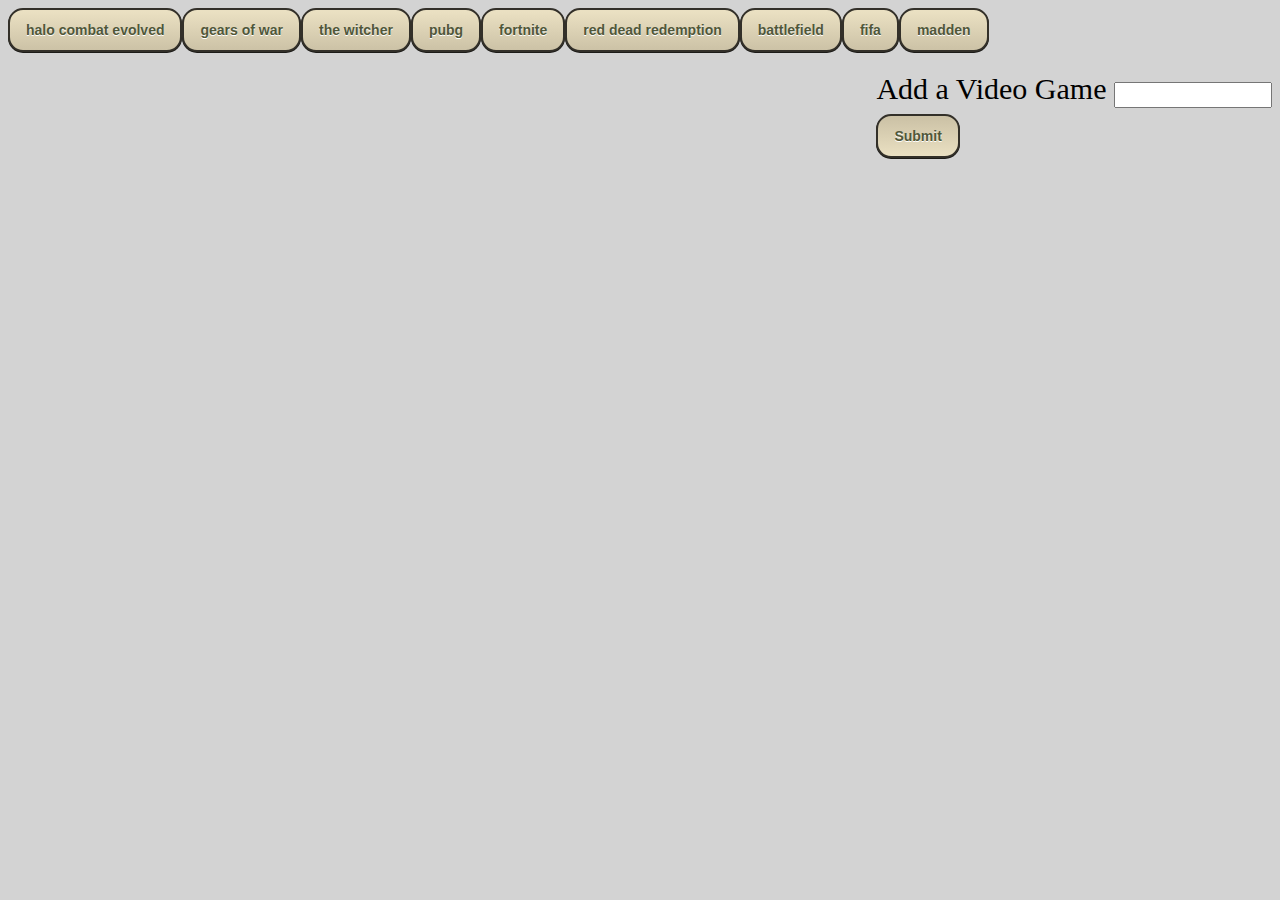
==== index.html @ 9f38f0d9 "extra code" ====
<!DOCTYPE html>
<html lang="en">

<head>
    <meta charset="UTF-8">
    <meta name="viewport" content="width=device-width, initial-scale=1.0">
    <meta http-equiv="X-UA-Compatible" content="ie=edge">
    <title>GIFTastic</title>
    <link rel="stylesheet" type="text/css" href="assets/css/style.css">

</head>

<body>
    <div id="gif-buttons" game-name= ></div>
    <div id="submit"></div>
    <div id=button-factory>
        <div class="form-group">
            <label for="game-input">Add a Video Game</label>
            <input type="text" class="form-control" id="game-input">
        </div>
        <button type="submit" class="btn btn-default" id="add-game">
            <i></i> Submit</button>
    </div>
    <div class="imgContainer" id="gifs"></div>
    <script type="text/javascript" src="https://cdnjs.cloudflare.com/ajax/libs/jquery/3.2.1/jquery.min.js"></script>
    <script type="text/javascript" src="assets/javascript/app.js"></script>
</body>

</html>
---- assets/css/style.css ----
#gif-buttons{
    padding-bottom: 20px;
}
#button-factory {
    float: right;
}
body {
    background-color: lightgrey
}
.game-btn, #add-game{
	-moz-box-shadow: 0px 1px 0px 0px #1c1b18;
	-webkit-box-shadow: 0px 1px 0px 0px #1c1b18;
	box-shadow: 0px 1px 0px 0px #1c1b18;
	background:-webkit-gradient(linear, left top, left bottom, color-stop(0.05, #eae0c2), color-stop(1, #ccc2a6));
	background:-moz-linear-gradient(top, #eae0c2 5%, #ccc2a6 100%);
	background:-webkit-linear-gradient(top, #eae0c2 5%, #ccc2a6 100%);
	background:-o-linear-gradient(top, #eae0c2 5%, #ccc2a6 100%);
	background:-ms-linear-gradient(top, #eae0c2 5%, #ccc2a6 100%);
	background:linear-gradient(to bottom, #eae0c2 5%, #ccc2a6 100%);
	filter:progid:DXImageTransform.Microsoft.gradient(startColorstr='#eae0c2', endColorstr='#ccc2a6',GradientType=0);
	background-color:#eae0c2;
	-moz-border-radius:15px;
	-webkit-border-radius:15px;
	border-radius:15px;
	border:2px solid #333029;
	display:inline-block;
	cursor:pointer;
	color:#505739;
	font-family:Arial;
	font-size:14px;
	font-weight:bold;
	padding:12px 16px;
	text-decoration:none;
	text-shadow:0px 1px 0px #ffffff;
}
.game-btn:hover, #add-game {
	background:-webkit-gradient(linear, left top, left bottom, color-stop(0.05, #ccc2a6), color-stop(1, #eae0c2));
	background:-moz-linear-gradient(top, #ccc2a6 5%, #eae0c2 100%);
	background:-webkit-linear-gradient(top, #ccc2a6 5%, #eae0c2 100%);
	background:-o-linear-gradient(top, #ccc2a6 5%, #eae0c2 100%);
	background:-ms-linear-gradient(top, #ccc2a6 5%, #eae0c2 100%);
	background:linear-gradient(to bottom, #ccc2a6 5%, #eae0c2 100%);
	filter:progid:DXImageTransform.Microsoft.gradient(startColorstr='#ccc2a6', endColorstr='#eae0c2',GradientType=0);
	background-color:#ccc2a6;
}
.game-btn:active, #add-game {
	position:relative;
	top:1px;
}
p {
    font-size: 20pt
}
img {
    max-width: 300px;
}
.imgContainer {
    width: 980px;
    margin: 0px auto;
    float: left;
}
.result-gif {
    float: left;
    padding: 5px;

}
.form-group {
    font-size: 30px;
    padding-bottom: 5px 
}
.form-control {
    height: 20px;
    width: 150px
}
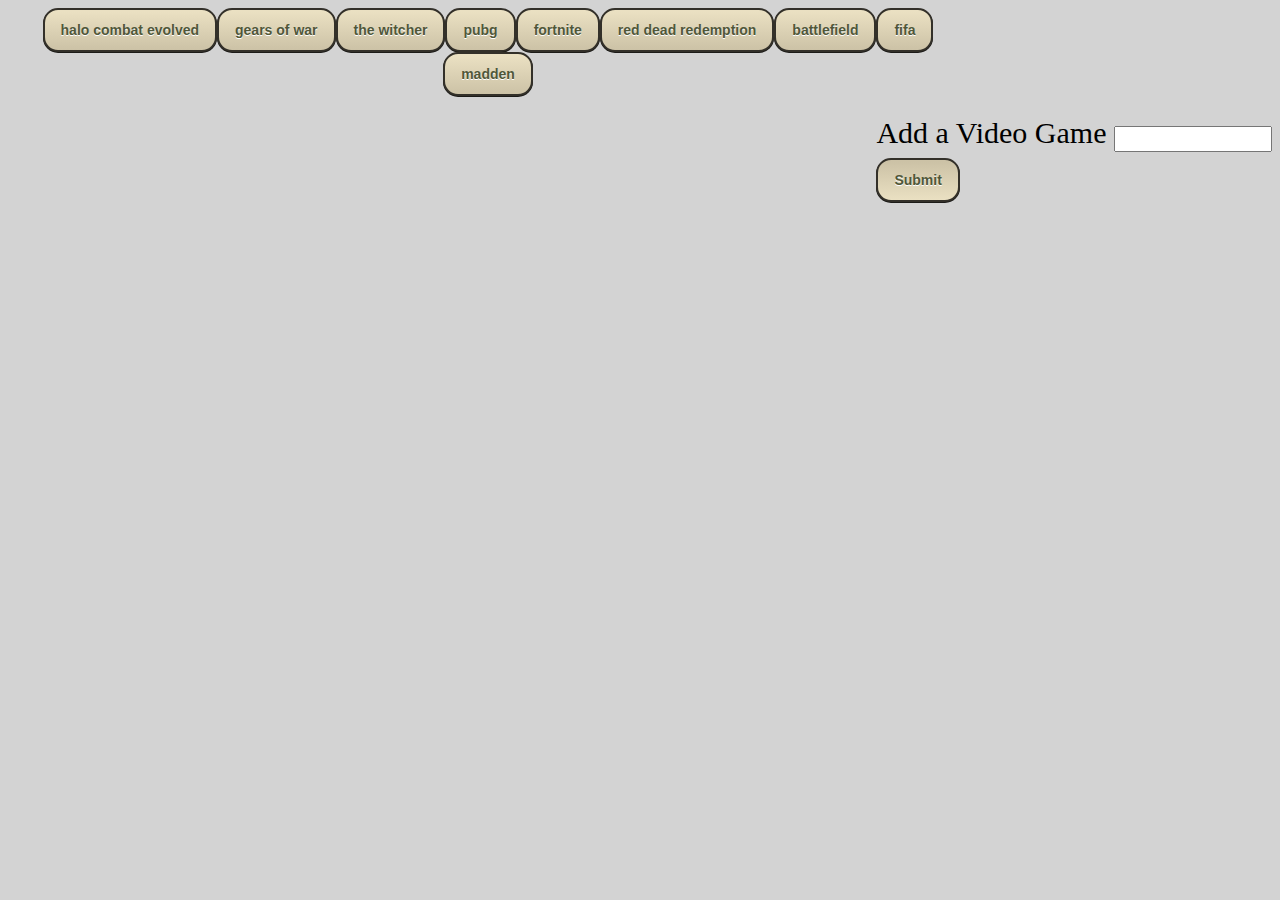
==== commit 6fe4bae1: "better working submit and visuals" ====
--- a/index.html
+++ b/index.html
@@ -11,8 +11,12 @@
 </head>
 
 <body>
-    <div id="gif-buttons" game-name= ></div>
-    <div id="submit"></div>
+    <div class="container">
+        <div id="gif-buttons" game-name=></div>
+        <div id="submit"></div>
+
+        <div class="imgContainer grid" id="gifs"></div>
+    </div>
     <div id=button-factory>
         <div class="form-group">
             <label for="game-input">Add a Video Game</label>
@@ -21,7 +25,6 @@
         <button type="submit" class="btn btn-default" id="add-game">
             <i></i> Submit</button>
     </div>
-    <div class="imgContainer" id="gifs"></div>
     <script type="text/javascript" src="https://cdnjs.cloudflare.com/ajax/libs/jquery/3.2.1/jquery.min.js"></script>
     <script type="text/javascript" src="assets/javascript/app.js"></script>
 </body>
--- a/assets/css/style.css
+++ b/assets/css/style.css
@@ -5,7 +5,7 @@
     float: right;
 }
 body {
-    background-color: lightgrey
+    background-color: lightgrey;
 }
 .game-btn, #add-game{
 	-moz-box-shadow: 0px 1px 0px 0px #1c1b18;
@@ -48,26 +48,35 @@
 	top:1px;
 }
 p {
-    font-size: 20pt
+    font-size: 20pt;
 }
 img {
-    max-width: 300px;
+	max-width: 300px;
+	float: left;
+	max-height: 200px;
 }
 .imgContainer {
     width: 980px;
     margin: 0px auto;
     float: left;
 }
-.result-gif {
+#gif {
     float: left;
     padding: 5px;
-
 }
 .form-group {
     font-size: 30px;
-    padding-bottom: 5px 
+    padding-bottom: 5px;
 }
 .form-control {
     height: 20px;
-    width: 150px
+    width: 150px;
 }
+.container {
+width: 960px;
+float: center;
+text-align: center;
+}
+p {
+	margin: 5px
+}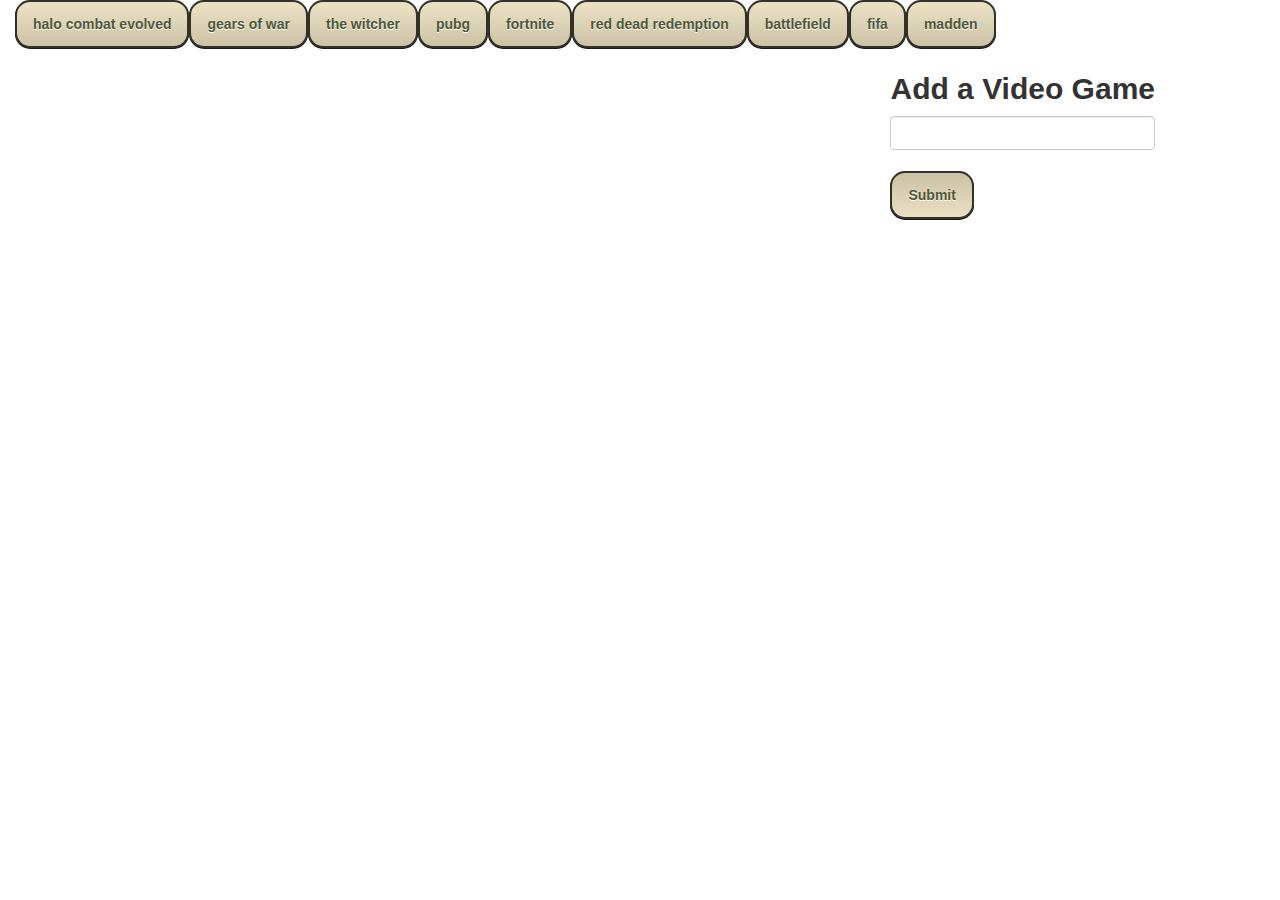
==== commit 06f2c52f: "fix containers" ====
--- a/index.html
+++ b/index.html
@@ -6,25 +6,30 @@
     <meta name="viewport" content="width=device-width, initial-scale=1.0">
     <meta http-equiv="X-UA-Compatible" content="ie=edge">
     <title>GIFTastic</title>
-    <link rel="stylesheet" type="text/css" href="assets/css/style.css">
+    <link rel="stylesheet" type="text/css" href="assets/css/style.css"/>
+    <link rel="stylesheet" href="https://maxcdn.bootstrapcdn.com/bootstrap/3.3.5/css/bootstrap.min.css" />
 
 </head>
 
 <body>
-    <div class="container">
-        <div id="gif-buttons" game-name=></div>
-        <div id="submit"></div>
+    <div class="container-fluid">
+        <div>
+            <div id="gif-buttons" game-name=></div>
+            <div id="submit"></div>
 
-        <div class="imgContainer grid" id="gifs"></div>
+            <div class="imgContainer grid" id="gifs"></div>
+        </div>
+        <div id=button-factory>
+            <div class="form-group">
+                <label for="game-input">Add a Video Game</label>
+                <input type="text" class="form-control" id="game-input">
+            </div>
+            <button type="submit" class="btn btn-default" id="add-game">
+                <i></i> Submit</button>
+        </div>
     </div>
-    <div id=button-factory>
-        <div class="form-group">
-            <label for="game-input">Add a Video Game</label>
-            <input type="text" class="form-control" id="game-input">
-        </div>
-        <button type="submit" class="btn btn-default" id="add-game">
-            <i></i> Submit</button>
-    </div>
+    <script src="https://ajax.googleapis.com/ajax/libs/jquery/1.11.3/jquery.min.js"></script>
+    <script src="https://maxcdn.bootstrapcdn.com/bootstrap/3.3.5/js/bootstrap.min.js"></script>
     <script type="text/javascript" src="https://cdnjs.cloudflare.com/ajax/libs/jquery/3.2.1/jquery.min.js"></script>
     <script type="text/javascript" src="assets/javascript/app.js"></script>
 </body>
--- a/assets/css/style.css
+++ b/assets/css/style.css
@@ -2,7 +2,8 @@
     padding-bottom: 20px;
 }
 #button-factory {
-    float: right;
+	float: right;
+	margin-right: 110px
 }
 body {
     background-color: lightgrey;
@@ -58,7 +59,8 @@
 .imgContainer {
     width: 980px;
     margin: 0px auto;
-    float: left;
+	float: left;
+	text-align: center;
 }
 #gif {
     float: left;
@@ -73,9 +75,7 @@
     width: 150px;
 }
 .container {
-width: 960px;
-float: center;
-text-align: center;
+float: left;
 }
 p {
 	margin: 5px
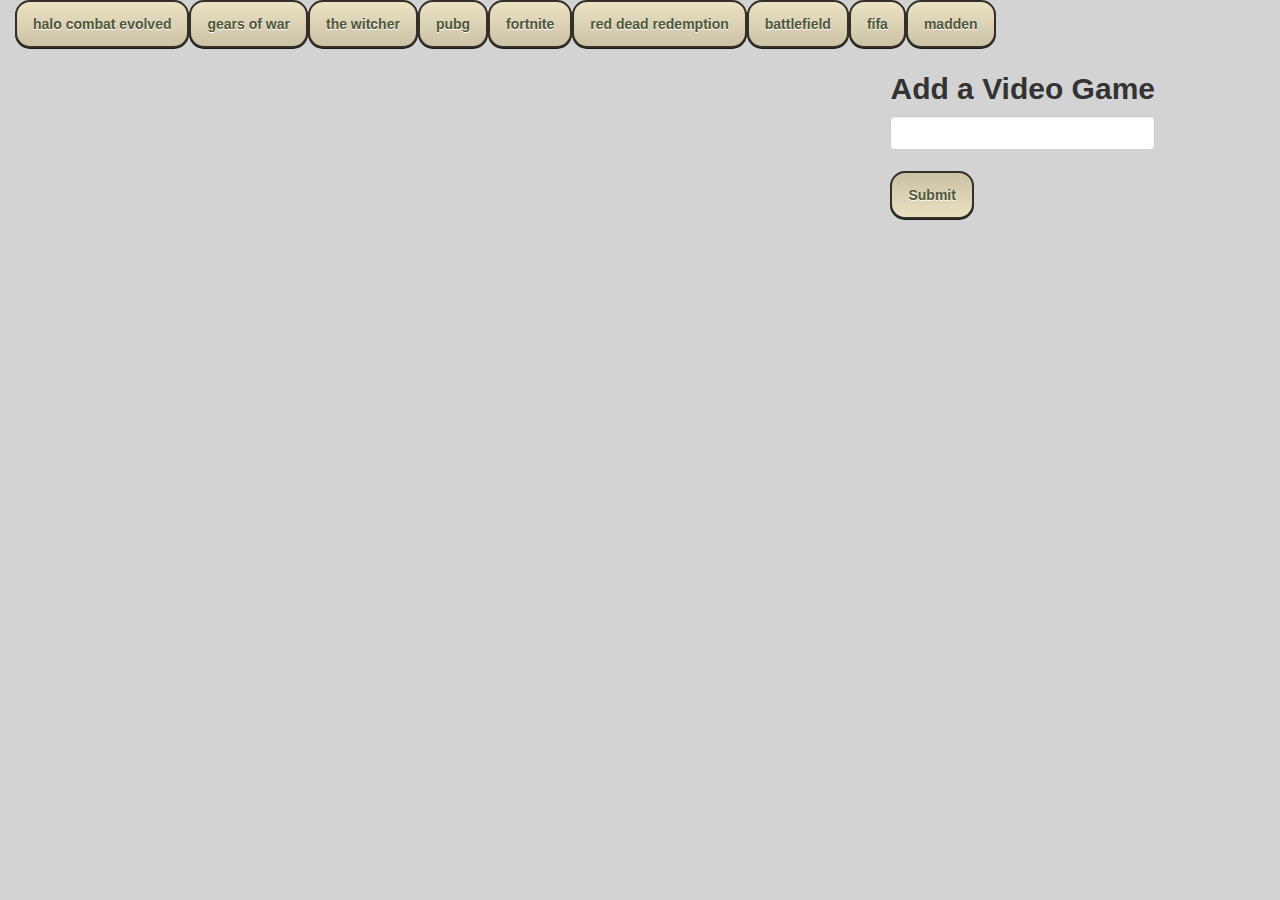
==== commit f4acfdc1: "override bootsrap" ====
--- a/index.html
+++ b/index.html
@@ -11,7 +11,7 @@
 
 </head>
 
-<body>
+<body id="bootstrap-override">
     <div class="container-fluid">
         <div>
             <div id="gif-buttons" game-name=></div>
--- a/assets/css/style.css
+++ b/assets/css/style.css
@@ -1,82 +1,98 @@
-#gif-buttons{
-    padding-bottom: 20px;
+#gif-buttons {
+	padding-bottom: 20px;
 }
+
 #button-factory {
 	float: right;
 	margin-right: 110px
 }
-body {
-    background-color: lightgrey;
+
+#bootstrap-override {
+	background-color: lightgray;
 }
-.game-btn, #add-game{
+
+.game-btn,
+#add-game {
 	-moz-box-shadow: 0px 1px 0px 0px #1c1b18;
 	-webkit-box-shadow: 0px 1px 0px 0px #1c1b18;
 	box-shadow: 0px 1px 0px 0px #1c1b18;
-	background:-webkit-gradient(linear, left top, left bottom, color-stop(0.05, #eae0c2), color-stop(1, #ccc2a6));
-	background:-moz-linear-gradient(top, #eae0c2 5%, #ccc2a6 100%);
-	background:-webkit-linear-gradient(top, #eae0c2 5%, #ccc2a6 100%);
-	background:-o-linear-gradient(top, #eae0c2 5%, #ccc2a6 100%);
-	background:-ms-linear-gradient(top, #eae0c2 5%, #ccc2a6 100%);
-	background:linear-gradient(to bottom, #eae0c2 5%, #ccc2a6 100%);
-	filter:progid:DXImageTransform.Microsoft.gradient(startColorstr='#eae0c2', endColorstr='#ccc2a6',GradientType=0);
-	background-color:#eae0c2;
-	-moz-border-radius:15px;
-	-webkit-border-radius:15px;
-	border-radius:15px;
-	border:2px solid #333029;
-	display:inline-block;
-	cursor:pointer;
-	color:#505739;
-	font-family:Arial;
-	font-size:14px;
-	font-weight:bold;
-	padding:12px 16px;
-	text-decoration:none;
-	text-shadow:0px 1px 0px #ffffff;
+	background: -webkit-gradient(linear, left top, left bottom, color-stop(0.05, #eae0c2), color-stop(1, #ccc2a6));
+	background: -moz-linear-gradient(top, #eae0c2 5%, #ccc2a6 100%);
+	background: -webkit-linear-gradient(top, #eae0c2 5%, #ccc2a6 100%);
+	background: -o-linear-gradient(top, #eae0c2 5%, #ccc2a6 100%);
+	background: -ms-linear-gradient(top, #eae0c2 5%, #ccc2a6 100%);
+	background: linear-gradient(to bottom, #eae0c2 5%, #ccc2a6 100%);
+	filter: progid:DXImageTransform.Microsoft.gradient(startColorstr='#eae0c2', endColorstr='#ccc2a6', GradientType=0);
+	background-color: #eae0c2;
+	-moz-border-radius: 15px;
+	-webkit-border-radius: 15px;
+	border-radius: 15px;
+	border: 2px solid #333029;
+	display: inline-block;
+	cursor: pointer;
+	color: #505739;
+	font-family: Arial;
+	font-size: 14px;
+	font-weight: bold;
+	padding: 12px 16px;
+	text-decoration: none;
+	text-shadow: 0px 1px 0px #ffffff;
 }
-.game-btn:hover, #add-game {
-	background:-webkit-gradient(linear, left top, left bottom, color-stop(0.05, #ccc2a6), color-stop(1, #eae0c2));
-	background:-moz-linear-gradient(top, #ccc2a6 5%, #eae0c2 100%);
-	background:-webkit-linear-gradient(top, #ccc2a6 5%, #eae0c2 100%);
-	background:-o-linear-gradient(top, #ccc2a6 5%, #eae0c2 100%);
-	background:-ms-linear-gradient(top, #ccc2a6 5%, #eae0c2 100%);
-	background:linear-gradient(to bottom, #ccc2a6 5%, #eae0c2 100%);
-	filter:progid:DXImageTransform.Microsoft.gradient(startColorstr='#ccc2a6', endColorstr='#eae0c2',GradientType=0);
-	background-color:#ccc2a6;
+
+.game-btn:hover,
+#add-game {
+	background: -webkit-gradient(linear, left top, left bottom, color-stop(0.05, #ccc2a6), color-stop(1, #eae0c2));
+	background: -moz-linear-gradient(top, #ccc2a6 5%, #eae0c2 100%);
+	background: -webkit-linear-gradient(top, #ccc2a6 5%, #eae0c2 100%);
+	background: -o-linear-gradient(top, #ccc2a6 5%, #eae0c2 100%);
+	background: -ms-linear-gradient(top, #ccc2a6 5%, #eae0c2 100%);
+	background: linear-gradient(to bottom, #ccc2a6 5%, #eae0c2 100%);
+	filter: progid:DXImageTransform.Microsoft.gradient(startColorstr='#ccc2a6', endColorstr='#eae0c2', GradientType=0);
+	background-color: #ccc2a6;
 }
-.game-btn:active, #add-game {
-	position:relative;
-	top:1px;
+
+.game-btn:active,
+#add-game {
+	position: relative;
+	top: 1px;
 }
+
 p {
-    font-size: 20pt;
+	font-size: 20pt;
 }
+
 img {
 	max-width: 300px;
 	float: left;
 	max-height: 200px;
 }
+
 .imgContainer {
-    width: 980px;
-    margin: 0px auto;
+	width: 980px;
+	margin: 0px auto;
 	float: left;
 	text-align: center;
 }
+
 #gif {
-    float: left;
-    padding: 5px;
+	float: left;
+	padding: 5px;
 }
+
 .form-group {
-    font-size: 30px;
-    padding-bottom: 5px;
+	font-size: 30px;
+	padding-bottom: 5px;
 }
+
 .form-control {
-    height: 20px;
-    width: 150px;
+	height: 20px;
+	width: 150px;
 }
+
 .container {
-float: left;
+	float: left;
 }
+
 p {
 	margin: 5px
 }